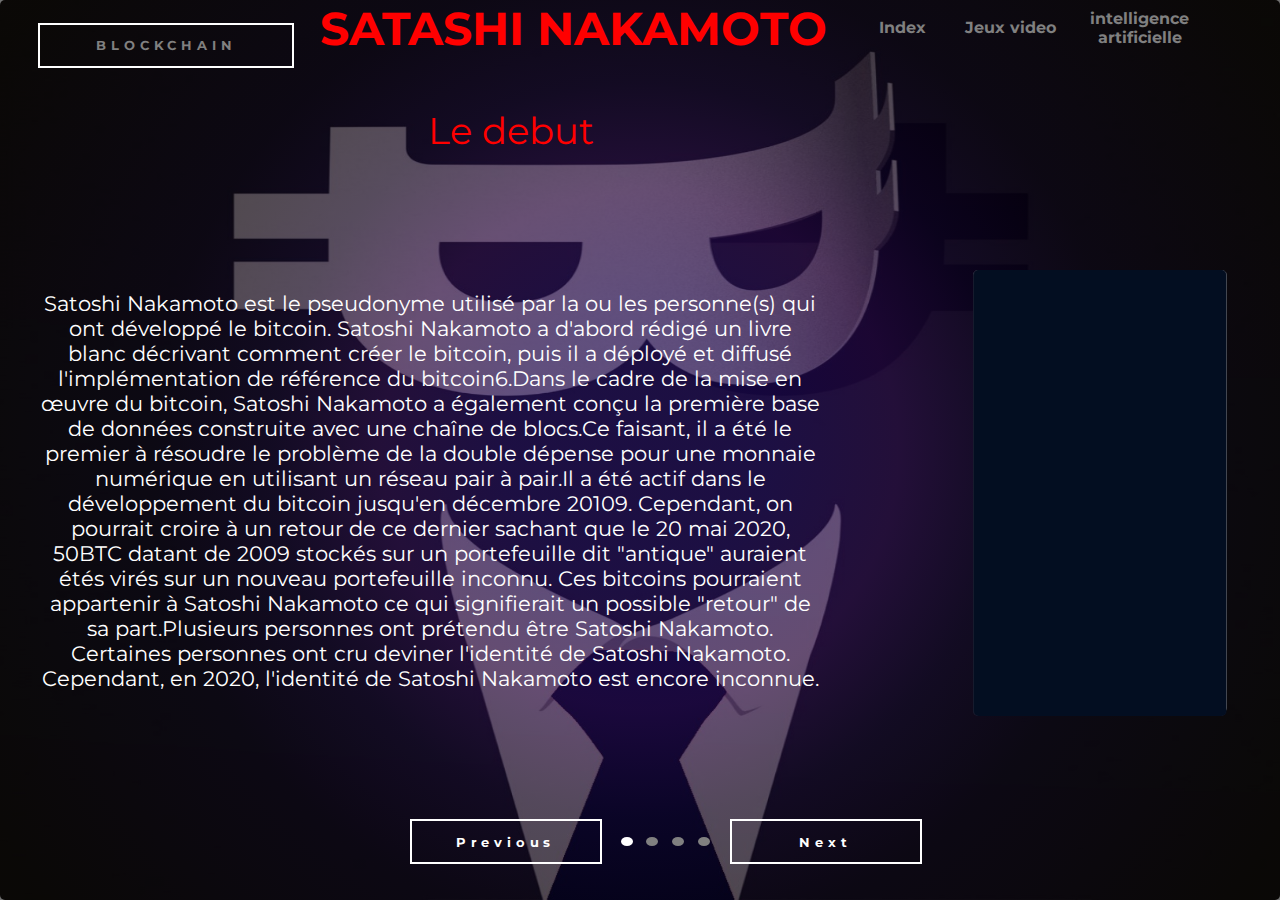
==== blockchain.html @ 95258d82 "starting" ====
<!DOCTYPE html>
<html>


 <head>

<meta charset="utf-8">
     <link rel="stylesheet" href="blockchain.css">
     <link href="https://fonts.googleapis.com/css2?family=Montserrat:wght@200&display=swap" rel="stylesheet">
    </head>
          
<body>
        
    <div id="container_1_btc">
  
    
    <!-- BUTTON -->
    
      <button id="ramdom">Next</button>
      <button id="ramdom_2">Previous</button>
      <button id="ramdom_3"><a  href="blockchain.html">BLOCKCHAIN</a></button> 
      <button id="point"></button><button id="point2"></button><button id="point3"></button><button id="point4"></button>
        <ul>
            <li id="nav_1">Index</li>
            <li id="nav_2">Jeux video</li>
             <li id="nav_3">intelligence artificielle</li>
       </ul>
    
     <!-- BUTTON -->
    
    
    
     <!-- PARTIE 1 -->
    
    
              <figure id="scroll_btc">
       
    
                  <div id='content_1_btc'>               
                      <div id="tittle_blockchain"><h5>SATASHI NAKAMOTO</h5><br><p>Le debut </p></div><div id="content_lecture"><p>Satoshi Nakamoto est le pseudonyme utilisé par la ou les personne(s) qui ont développé le bitcoin. Satoshi Nakamoto a d'abord rédigé un livre blanc décrivant comment créer le bitcoin, puis il a déployé et diffusé l'implémentation de référence du bitcoin6.Dans le cadre de la mise en œuvre du bitcoin, Satoshi Nakamoto a également conçu la première base de données construite avec une chaîne de blocs.Ce faisant, il a été le premier à résoudre le problème de la double dépense pour une monnaie numérique en utilisant un réseau pair à pair.Il a été actif dans le développement du bitcoin jusqu'en décembre 20109. Cependant, on pourrait croire à un retour de ce dernier sachant que le 20 mai 2020, 50BTC datant de 2009 stockés sur un portefeuille dit "antique" auraient étés virés sur un nouveau portefeuille inconnu. Ces bitcoins pourraient appartenir à Satoshi Nakamoto ce qui signifierait un possible "retour" de sa part.Plusieurs personnes ont prétendu être Satoshi Nakamoto. Certaines personnes ont cru deviner l'identité de Satoshi Nakamoto. Cependant, en 2020, l'identité de Satoshi Nakamoto est encore inconnue.</p></div></p>
                  
              <div id="master_1"><div id="master_content"><img src="image/satoshi.png"><div id="master_back"><h3>Voici la personne qui pourrait etre satoshi les seul doute qui pesent sur lui est son prenom et nom de famille très simillaire</h3><p>Satochi Nakamoto, roi de la monnaie virtuelle ? Cet ex-physicien américain d'origine japonaise, âgé de 64 ans et vivant reclus en Californie où il cultive sa passion pour les trains miniatures.</p></div></div></div>
            <div id="background_color_btc">  </div> <img id="one" src="image/satoo.jpg"></div>
    
    
    <!-- PARTIE 2 -->
    
    
    
                 <div id='content_2_btc'><div id="tittle_blockchain"><h5>BITCOIN</h5><br><p>La Creation </p></div> <div id="content_lecture_2"><p>Le Bitcoin (₿, BTC) (de l'anglais bit : unité d'information binaire et coin pièce de monnaie) est une cryptomonnaie autrement appelée monnaie cryptographique. Dans le cas de la dénomination unitaire, on l'écrit bitcoin et, dans le cas du système de paiement pair-à-pair on l'écrit Bitcoin. L'idée fut présentée pour la première fois en novembre 2008 par une personne, ou un groupe de personnes, sous le pseudonyme de Satoshi Nakamoto1,2. Le code source de l'implémentation de référence fut quant à lui publié en 2009.Le G20 considère que le Bitcoin est un crypto-actif. Ce terme crypto-actif fait alors référence à des actifs virtuels stockés sur un support électronique permettant à une communauté d'utilisateurs les acceptant en paiement de réaliser des transactions sans avoir à recourir à la monnaie légale.</p></div></p>
                 <div id="master_2"><div id="master_content_2"><img src="image/close-up-of-coins-315788.jpg"><div id="master_back_2"><h3>Pour créer et gérer les bitcoins, Bitcoin s'appuie sur un logiciel. Dans ce logiciel, les bitcoins sont créés conformément à un protocole qui rétribue les agents (appelés « mineurs ») qui ont traité des transactionsnote 1. Ces agents mettent à contribution leur puissance de calcul informatique afin de vérifier, de sécuriser et d'inscrire les transactions dans un registre virtuelnote 2, appelé la blockchain, en français chaîne de blocs, nom qui vient du fait que l'entité de base de Bitcoin s'appelle un bloc, et que les blocs sont ensuite reliés en une chaîne, la chaine de blocs.</h3></div></div></div>
                 <div id="background_color_btc_2"></div>  <img id="two"src="image/bitcoin-3396302.jpg"> </div>
        
        
        
    <!-- PARTIE 3 -->
        
        
                  <div id='content_3_btc'><div id="tittle_blockchain"><h5>BLOCKCHAIN</h5><br><p>Une technologie unique </p></div> <div id="content_lecture_3"><p>Une (ou un) blockchain, ou chaîne de blocs, est une technologie de stockage et de transmission d'informations sans organe de contrôle. Techniquement, il s'agit d'une base de données distribuée dont les informations envoyées par les utilisateurs et les liens internes à la base sont vérifiés et groupés à intervalles de temps réguliers en blocs, formant ainsi une chaîne3. L'ensemble est sécurisé par cryptographie. Par extension, une chaîne de blocs est une base de données distribuée qui gère une liste d'enregistrements protégés contre la falsification ou la modification par les nœuds de stockage ; c'est donc un registre distribué et sécurisé de toutes les transactions effectuées depuis le démarrage du système réparti.</p></div></p>
                  <div id="background_color_btc_3"></div><img id="three"src="image/software-3682509.jpg">
        
        
   <!-- PARTIE 4 -->
        
        
                   <div id='content_4_btc'> <div id="tittle_blockchain"><h5>POUR FINIR</h5></div></div>
        
                     <div id="hello"><p>"Sed ut perspiciatis unde omnis iste natus error sit voluptatem accusantium doloremque laudantium, totam rem aperiam, eaque ipsa quae ab illo inventore veritatis et quasi architecto beatae vitae dicta sunt explicabo. Nemo enim ipsam voluptatem quia voluptas sit auternatug aut odern conséquuntur magni dolores eos qui ratione voluptatem sequi nesciunt. Neque porro quisquam est, qui dolorem ipsum quia dolor sit amet, consectetur, adipisci velit, sed quia non numquam eius modi tempora incidunt ut labore et dolore magnam aliquam quaerat volupta minimu , quis nostrum exercitationem ullam corporis suscipit laboriosam, nisi ut aliquid ex ea commodi conséquatur? Quis autem vel eum iure reprehenderit qui in ea voluptate velit esse quam nihil molestiae conséquatur,vel illum qui dolorem eum fugiat quo voluptas nulla pariatur? "</p></div>
        
              <div id="background_color_btc_4"></div>  <img id="four"src="image/all_crypto.png">
                 
     
              </figure>
    
    <div id="transition"></div>
 
    
  
       <!--                  SCRIPT PAGE_BLOCKCHAIN          --> 
    
        <script>
            
            var a = 0;
            var transition_1 = document.getElementById('transition');
            var bouton = document.getElementById("ramdom");
            var bouton_2 = document.getElementById("ramdom_2");
            var bouton_3 = document.getElementById('ramdom_3')
            var scrolling_2 = document.getElementById('scroll_btc');
            var translate=["translateY(0%)","translateY(-100%)","translateY(-200%)", "translateY(-300%)"];
            var point_one = document.getElementById("point" );
            var point_two = document.getElementById("point2" );
            var point_three = document.getElementById("point3" );
            var point_four = document.getElementById("point4" );
            var point_jor=[point_one , point_two , point_three , point_four ];
            var button_nav_1 = document.getElementById('nav_1');
            var button_nav_2 = document.getElementById('nav_2');
            var button_nav_3 = document.getElementById('nav_3');
            var background_color = [background_color_btc, background_color_btc_2 , background_color_btc_3, background_color_btc_4];
            
            
           
            
             button_nav_1.addEventListener('click', function (){
                 
                          button_nav_1.style.transform = "translateY(-120%)"; 
                          button_nav_2.style.transform = "translateY(-120%)"; 
                          button_nav_3.style.transform = "translateY(-120%)"; 
                          bouton_3.style.transform = "translateY(-150%)";
                          point_one.style.transform = "translatey(1000%)";
                          point_two.style.transform = "translatey(1000%)";
                          point_three.style.transform = "translatey(1000%)";
                          point_four.style.transform = "translatey(1000%)";
                          bouton.style.transform = "translatey(200%)";
                          bouton_2.style.transform = "translatey(200%)";
                          transition_1.style.zIndex="1000";
                          
                     
                          
                 
                           setTimeout(function(){
                           
                            transition_1.style.opacity="1";
                               
                           },550);
                         
                               
                        setTimeout(function(){
                                     
                                     window.location= "index.html";                                     
                                         
                                        },1000);
                
             
             });
            
             button_nav_2.addEventListener('click', function (){
                 
                           button_nav_1.style.transform = "translateY(-120%)"; 
                          button_nav_2.style.transform = "translateY(-120%)"; 
                          button_nav_3.style.transform = "translateY(-120%)"; 
                          bouton_3.style.transform = "translateY(-150%)";
                          point_one.style.transform = "translatey(1000%)";
                          point_two.style.transform = "translatey(1000%)";
                          point_three.style.transform = "translatey(1000%)";
                          point_four.style.transform = "translatey(1000%)";
                          bouton.style.transform = "translatey(200%)";
                          bouton_2.style.transform = "translatey(200%)";
                          transition_1.style.zIndex="1000";
                          
                     
                          
                 
                           setTimeout(function(){
                           
                            transition_1.style.opacity="1";
                               
                           },550);
                         
                 
                   setTimeout(function(){
                       
                                     
                                     window.location= "jeux_video.html";                                     
                                         
                                        },1000);
             
             });
            
            
             button_nav_3.addEventListener('click', function (){
                 
                         button_nav_1.style.transform = "translateY(-120%)"; 
                          button_nav_2.style.transform = "translateY(-120%)"; 
                          button_nav_3.style.transform = "translateY(-120%)"; 
                          bouton_3.style.transform = "translateY(-150%)";
                          point_one.style.transform = "translatey(1000%)";
                          point_two.style.transform = "translatey(1000%)";
                          point_three.style.transform = "translatey(1000%)";
                          point_four.style.transform = "translatey(1000%)";
                          bouton.style.transform = "translatey(200%)";
                          bouton_2.style.transform = "translatey(200%)";
                       transition_1.style.zIndex="1000";
                          
                     
                          
                 
                           setTimeout(function(){
                           
                            transition_1.style.opacity="1";
                               
                           },550);
                         
                 
                   setTimeout(function(){
                                     
                                     window.location= "ia.html";                                     
                                         
                                        },1000);
             
             });
                           
            
            
                 bouton.addEventListener('click', function(){
                
                   
                
                a++;
                                      console.log(a);
                scrolling_2.style.transform=translate[a];
                    
                    
             
                if (a<0){
                    a=0;
                    
                    }
                else if (a>3){
                    a=0;
                     scrolling_2.style.transform=translate[a];
                }
                     
                      if(a==0){
                         point_jor[3].style.background="grey";
                         
                     }
                         
                     point_jor[a].style.background="white";                  
                     point_jor[a-1].style.background="grey";
                                      
                     
                     
                     });
            
            
             
                 
                 bouton_2.addEventListener('click', function(){
               
                   
                a = a <translate.length ? --a : 0;
               
                    if (a<0) {
                    a=3;             
                    console.log(a)
                }
                     
                     if(a==3) {
                            point_jor[0].style.background="grey";
                     }
                     
                     
                scrolling_2.style.transform = translate[a];    
                   
                point_jor[a].style.background="white";
                point_jor[a+1].style.background="grey";
                  
                });        
            
             point_one.addEventListener('click', function(){                               
                
                if(a!=0){
                    point_two.style.background="grey";
                     point_three.style.background="grey";
                     point_four.style.background="grey";
                     a=0;
                     }
                 
                 scrolling_2.style.transform = translate[0];
                 point_one.style.background="white";
              
                 
                 
             });
             point_two.addEventListener('click', function(){
                 
                                 if(a!=1){
                    point_one.style.background="grey";
                     point_three.style.background="grey";
                     point_four.style.background="grey";
                     a=1;
                     }
                 
                  
                 scrolling_2.style.transform = translate[1];
                   point_two.style.background="white";
                
                 
                 
             });
             point_three.addEventListener('click', function(){
                 
                                  if(a!=2){
                    point_two.style.background="grey";
                     point_one.style.background="grey";
                     point_four.style.background="grey";
                     a=2;
                     }
                 
                 scrolling_2.style.transform = translate[2];
                   point_three.style.background="white";
              
                 
             });
             point_four.addEventListener('click', function(){
                                 if(a!=3){
                    point_two.style.background="grey";
                     point_three.style.background="grey";
                     point_one.style.background="grey";
                     a=3;
                     }
                 
                  
                 scrolling_2.style.transform = translate[3];
                   point_four.style.background="white";
                
                 
                 
             });
            
             window.onload = function(){
            
             button_nav_1.style.transform = "translateY(-120%)"; 
            button_nav_2.style.transform = "translateY(-120%)"; 
            button_nav_3.style.transform = "translateY(-120%)"; 
            bouton_3.style.transform = "translateY(-150%)";
             button_nav_1.style.transition = "none"; 
            button_nav_2.style.transition = "none"; 
            button_nav_3.style.transition = "none"; 
            bouton_3.style.transition = "none";
            point_one.style.transform = "translateY(1000%)"; 
            point_two.style.transform = "translateY(1000%)"; 
            point_three.style.transform = "translateY(1000%)"; 
            point_four.style.transform = "translateY(1000%)"; 
            bouton.style.transform = "translateY(200%)"; 
            bouton_2.style.transform = "translateY(200%)";
            point_one.style.transition = "none"; 
            point_two.style.transition = "none"; 
            point_three.style.transition = "none"; 
            point_four.style.transition = "none"; 
            bouton.style.transition = "none"; 
            bouton_2.style.transition = "none"; 
              transition_1.style.transition="0.3s";
            
             setTimeout(function(){ 
             transition_1.style.opacity="0";
             transition_1.style.zIndex="0";
            
                         },150);
            
            
            
                     setTimeout(function(){
                         button_nav_1.style.transform = "translateY(0%)"; 
            button_nav_2.style.transform = "translateY(0%)"; 
            button_nav_3.style.transform = "translateY(0%)"; 
            bouton_3.style.transform = "translateY(0%)";
            button_nav_1.style.transition = "0.8s"; 
            button_nav_2.style.transition = "0.8s"; 
            button_nav_3.style.transition = "0.8s"; 
            bouton_3.style.transition = "0.8s"; 
            point_one.style.transform = "translateY(1000%)";
             point_one.style.transform = "translateY(0%)";              
            point_two.style.transform = "translateY(0%)"; 
            point_three.style.transform = "translateY(0%)"; 
            point_four.style.transform = "translateY(0%)"; 
            bouton.style.transform = "translateY(0%)"; 
            bouton_2.style.transform = "translateY(0%)";
            point_one.style.transition = "0.8s"; 
            point_two.style.transition = "0.8s"; 
            point_three.style.transition = "0.8s"; 
            point_four.style.transition = "0.8s"; 
            bouton.style.transition = "0.8s"; 
            bouton_2.style.transition = "0.8s"; 
                         
                      
                          },500);
              
             
            
            
        };
    
               
                                               
        </script> 
  
        <!--                  SCRIPT PAGE_BLOCKCHAIN          --> 
        
        
        
        </div>

    
    </body>

</html>
---- blockchain.css ----
body{
   
  font-family: 'Montserrat', sans-serif;
   
}


:root {
  --level-one: translateZ(3rem);
  --level-two: translateZ(6rem);
  --level-three: translateZ(10rem);
}

figure {
    
    position: absolute;
    width: 200%;
    height: 100%;
    display: inline-flex;
    transition: .2s;
    margin: -0% -0%;
     z-index: 11;
   
}


h4{
   position: relative;
    text-align: center;
    font-weight: lighter;
    font-size: 25px;
 font-family: 'Montserrat', sans-serif;
   z-index: 10;
    height: 95%;
    
   
   
   
  }
img{
    
    width:100%;
    height: 100%;
    opacity: 100%;
    border-radius: 5px;
    z-index: 10;
    
}




/* ***************************   BLOCKCHAIN  **************************** */

/* ***************************   PART 1  **************************** */
#container_1_btc{
    right: 0;
    top: 0;
    position: absolute; 
    width: 100%;
    height: 100%;
    z-index: -2;
    overflow: hidden;
    
 
}

#container_1_btc ul{
    position: absolute;
    z-index: 600;
    width: 30%;
    display: inline-flex;
    height: 1%;
     right: 3%;
    margin: 0;
    padding-top: 10px;
   
    
    
}


#transition{
    position: absolute;
    width: 100%;
    height: 100%;
    background: black;
    top: 0;
    z-index: 1000;
   
    
    
        
    
}


ul li{
   position: absolute;
    float: left;
    width:30%;
    height: 35px;
     display: table-cell;
    align-content:center;
    text-align: center;
    list-style: none;
    text-decoration: none;
    margin-right: -2em;
    font-weight: bold;
     transition: .8s;
      transition: .8s;
    text-decoration: none;
    color: grey
    
}

#nav_1{
    padding-left: 5%;
   left: 0;  
     display: grid;
     cursor: pointer;

   
    
  
}

#nav_2{
    left: 30.5%;
    cursor: pointer;
      display: grid;
   
}


#nav_3{
   left: 61%;
         display: grid;
     cursor: pointer;

   
}

ul li:hover{
    color: white;
    
    
}

a{
    transition: .8s;
    text-decoration: none;
    color: grey
}


#tittle_blockchain{
    z-index: 15;
    position: absolute;
    color: red;
    z-index: 350;
    left: 25%;
    width: 42%;
    height: 20%;
    margin-top: 0;
    padding: 0;
    
   
    
    
    
}

#tittle_blockchain p{
    position: absolute;
       font-size: 2.3em;
    top: 30%;
    left: 20%;
    margin: 0;
    
    
    
}

#content_2_btc #tittle_blockchain p{
    position: absolute;
       font-size: 2.3em;
    top: 540%;
    left: 20%;
    margin: 0;
    
    
    
}

#content_3_btc #tittle_blockchain p{
    position: absolute;
       font-size: 2.3em;
    font-weight: bold;
    top: 1040%;
    left: 20%;
    margin: 0;
    
    
    
}

#tittle_blockchain h5{
   
    font-size: 2.9em;
    margin: 0;
    
}




#background_color_btc{
    position: absolute;
    top: 0%;
    width: 100%;
    height: 100%;
    background: rgb(34,12,110);
    background: radial-gradient(circle, rgba(34,12,110,1) 17%, rgba(46,12,92,1) 33%, rgba(16,5,52,1) 47%, rgba(4,0,24,1) 62%, rgba(0,0,0,1) 96%, rgba(0,0,0,1) 100%);
    z-index: 14;
    opacity: 0.55;
    
    
}





#ramdom{
    position: absolute;
    z-index: 90;
    left: 57%;
    bottom: 4%;
    width: 8%;
    height: 5%;
    background: none;
    border: 2px solid white;
    color: white;
    font-family: 'Montserrat', sans-serif;
    font-weight: bold;
    display: table-cell;
    justify-content: center;
    letter-spacing: .3rem;
    transition: .5s;
    outline: none;
     cursor: pointer;
    transform: rotateY(200%);
    
}

#ramdom:hover{
    background-color: white;
    color: #150840;
    
}


#ramdom_2{
    position: absolute;
    z-index: 90;
    left: 38%;
    bottom: 4%;
    width: 8%;
    height: 5%;
    background: none;
    border: 2px solid white;
    color: white;
    font-family: 'Montserrat', sans-serif;
    font-weight: bold;
    display: table-cell;
    justify-content: center;
    letter-spacing: .3rem;
    transition: .5s;
    outline: none;
     cursor: pointer;
      transform: rotateY(200%);
    
}

#ramdom_2:hover{
    background-color: white;
    color: #150840;
    
}

#ramdom_3{
    position: absolute;
    z-index: 90;
    z-index: 90;
     display: block;
    left: 3%;
    top: 2.5%;
    width: 12%;
    height: 5%;
    background: none;
    border: 2px solid white;
    color: white; 
    font-family: 'Montserrat', sans-serif;
    font-weight: bold;
    display: table-cell;
    justify-content: center;
    letter-spacing: .3rem;
    transition: .5s;
    outline: none;
    transform: translateY(-150%);
    
}

#scroll_btc{
    position: relative;
     height: 100%;
    width: 100%;
    transition: .5s;
   
   
}
   
#point{
   position: absolute;
     width: 1px;
    height: 1%;
    bottom: 6%;
    left: 48.5%;
    z-index: 500;
    right: 2%;
    border-radius: 100%;
        border:none;
     background: white;
    outline: none;
     cursor: pointer;
    
}
#point2{
   position: absolute;
     width: 1px;
    height: 1%;
   bottom: 6%;
    left: 50.5%;
    z-index: 500;
    right: 2%;
    border-radius: 100%;
     border:none;
     background: grey;
   outline: none;
     cursor: pointer;
}
   
#point3{
     position: absolute;
     width: 1px;
    height: 1%;
   bottom: 6%;
    left: 52.5%;
    z-index: 500;
    right: 2%;
    border-radius: 100%;
        border:none;
     background: grey;
     outline: none;
     cursor: pointer;
}
   
#point4{
     position: absolute;
     width: 1px;
    height: 1%;
    bottom: 6%;
    left: 54.5%;
    z-index: 500;
    right: 2%;
    border-radius: 100%;
     border:none;
    background: grey;
     outline: none;
     cursor: pointer;
}
   


#content_1_btc{
    
    position: absolute;
    width: 100%;
        height :100%;
    color: #b72714;
    opacity:none;
    z-index: 150; 
  
    
}


#content_lecture{
    z-index: 15;
    width: 35%;
    height: 70%;
    position: absolute;
     z-index: 150;
    top:20%;
    left: 3%;
    color: white;
    text-align: center;
    
}

#content_lecture p{
    font-size: 1.5em;
}

#one{
  position: absolute;
    top: 0;
    z-index: 1;
       transition: 1s;
    
    
   

}

#two{
    position: absolute;
    z-index: -1;
    top: 100%;
       transition: 1s;
    
   
}

#three{
    position: absolute;
    z-index: -1;
      top: 200%;
       transition: 1s;
    
  
}

#four{
    position: absolute;
    z-index: -1;
      top: 300%;
       transition: 1s;
     
    
}

#master_1{
    position: absolute;
    z-index: 200;
    width: 20%;
    height: 50%;
    right: 4%;
    top: 30%;
    
    
        
}


#master_content{
       position: absolute;
    z-index: 220;
    width: 99%;
    height: 99%;
       background-size: cover;
  background-blend-mode: overlay;
       transform-style: preserve-3d;
      transition: transform 1s;
 
    

   
        
    
}

#master_1:hover #master_content{
   transform: rotateY(0.5turn);
    transition: 1s;
}

#master_back{
     position: absolute;
    z-index: 200;
    top: 0%;
    width: 100%;
    height: 100%;
     transform-style: preserve-3d;
      transition: transform 1s;
    transform: rotateY(0.5turn);
    background: #030e21;
    border-radius: 5px;  
    text-align: center;
    color: white;
  
}

#master_content:before{
    content: '';
    position: absolute;
       width: 99%;
    height: 99%;
   
     transform: var(--level-two);
     transform-style: preserve-3d;
    border-radius: 5px;         
    
}

#master_content:hover:before{
    transform: rotateY(1turn);
    transition: 1s;
     transform-style: preserve-3d;
}



#master_back:before{
    content: '';
    position: absolute;
    left: 0%;
       width: 99%;
    height: 99%;
    border: 1px solid white;
     transform: var(--level-two);
     transform-style: preserve-3d;
    border-radius: 5px;         
    
}
#master_back h3{
    padding: 5% 5%;
     transform: var(--level-two);
       
}

#master_back p{
    padding: 5% 5%;
       transform: var(--level-two); 
}

/* **************** PARTIE 2 **************** */




#background_color_btc_2{
    position: absolute;
    width: 100%;
    height: 100%;
background: rgb(34,12,110);
background: radial-gradient(circle, rgba(34,12,110,1) 17%, rgba(46,12,92,1) 33%, rgba(16,5,52,1) 47%, rgba(4,0,24,1) 62%, rgba(0,0,0,1) 96%, rgba(0,0,0,1) 100%);
    z-index: 14;
    opacity: 0.55;
    top: 100%;
    
    
}



#content_2_btc h5{
    position: absolute;
    top: 510%;
}
#content_2_btc p{
      position: absolute;
    top: 519%;
    
}


#master_content_2{
       position: absolute;
    z-index: 600;
    width: 100%;
    height: 100%;
       background-size: cover;
  background-blend-mode: overlay;
       transform-style: preserve-3d;
      transition: .8s;
    

   
        
    
}


#master_2{
    position: absolute;
    width: 25%;
    height: 50%;
    right: 2%;
    top: 130%;
    
}


#master_2:hover #master_content_2{
     z-index:600;
   transform: rotateY(0.5turn);
    transition: .8s;
}

#master_back_2{
     position: absolute;
    z-index: 600;
    top: 0%;
    width: 100%;
    height: 100%;
     transform-style: preserve-3d;
      transition:  .8s;
    transform: rotateY(0.5turn);
    background: #030e21;
    border-radius: 5px;  
    text-align: center;
    color: white;
  
}

#master_content_2:before{
    content: '';
    position: absolute;
       width: 99%;
    height: 99%;
    border: 1px solid white;
     transform: var(--level-two);
     transform-style: preserve-3d;
    border-radius: 5px;         
    
}

#master_back_2 h3{
    padding: 5% 5%;
     transform: var(--level-two);
       
}

#master_back_2 p{
    padding: 5% 5%;
       transform: var(--level-two); 
}


#content_lecture_2 p{
    width: 25%;
    height: 70%;
    position: absolute;
     z-index: 150;
    top:125%;
    left: 5%;
    color: white;
    font-size: 1.45em;
    text-align: center;
}



#background_color_btc_2{
    position: absolute;
    width: 100%;
    height: 100%;
background: rgb(34,12,110);
background: radial-gradient(circle, rgba(34,12,110,1) 17%, rgba(46,12,92,1) 33%, rgba(16,5,52,1) 47%, rgba(4,0,24,1) 62%, rgba(0,0,0,1) 96%, rgba(0,0,0,1) 100%);
    opacity: 0.55;
    top: 100%;
    
    
}

/* ********************************* PART 3 ********************************/

#content_3_btc h5{
    position: absolute;
    top: 1010%;
}
#content_3_btc p{
      position: absolute;
    top: 1019%;
    
}


#master_content_3{
       position: absolute;
    z-index: 600;
    width: 100%;
    height: 100%;
       background-size: cover;
  background-blend-mode: overlay;
       transform-style: preserve-3d;
      transition: .8s;
    

   
        
    
}


#master_3{
    position: absolute;
    width: 25%;
    height: 50%;
    right: 2%;
    top: 230%;
    
}


#master_3:hover #master_content_2{
     z-index:600;
   transform: rotateY(0.5turn);
    transition: .8s;
}

#master_back_3{
     position: absolute;
    z-index: 600;
    top: 0%;
    width: 100%;
    height: 100%;
     transform-style: preserve-3d;
      transition:  .8s;
    transform: rotateY(0.5turn);
    background: #030e21;
    border-radius: 5px;  
    text-align: center;
    color: white;
  
}

#master_content_3:before{
    content: '';
    position: absolute;
       width: 99%;
    height: 99%;
    border: 1px solid white;
     transform: var(--level-two);
     transform-style: preserve-3d;
    border-radius: 5px;         
    
}

#master_back_3 h3{
    padding: 5% 5%;
     transform: var(--level-two);
       
}

#master_back_3 p{
    padding: 5% 5%;
       transform: var(--level-two); 
}


#content_lecture_3 p{
    width: 25%;
    height: 70%;
    position: absolute;
     z-index: 150;
    top:225%;
    left: 5%;
    color: white;
    font-size: 1.45em;
    text-align: center;
}

#background_color_btc_3{
    position: absolute;
    width: 100%;
    height: 100%;
background: rgb(34,12,110);
background: radial-gradient(circle, rgba(34,12,110,1) 17%, rgba(46,12,92,1) 33%, rgba(16,5,52,1) 47%, rgba(4,0,24,1) 62%, rgba(0,0,0,1) 96%, rgba(0,0,0,1) 100%);
    z-index: 14;
    opacity: 0.55;
    top: 200%;
    
    
}


/**************************** PART 4 **********************/

#content_4_btc h5{
    position: absolute;
    top: 1510%;
    color: black;
    font-size: 3.5em;
    border: 1px solid white;
    background: white;
    border-radius: 5px;
}




#hello{
    position: absolute;
    width: 80%;
   height: 70%;
    background: black;
    z-index: 5000;
    left: 10%;
    opacity: 0.90;
    color: white;
     z-index: 150;
    top:315%;
    color: white;
  
    
}

#hello p{
    top:2%;
    left: 5%;
    color: white;
    font-size: 1.45em;
    text-align: center;
    
}

#background_color_btc_4{
    position: absolute;
    width: 100%;
    height: 100%;
    background: rgb(255,0,78);
background: radial-gradient(circle, rgba(255,0,78,1) 0%, rgba(111,36,129,1) 27%, rgba(57,22,126,1) 52%, rgba(49,15,103,1) 65%, rgba(36,9,71,1) 76%, rgba(37,7,70,1) 80%, rgba(30,4,47,1) 88%, rgba(0,0,0,1) 96%, rgba(0,0,0,1) 100%);
    z-index: 14;
    opacity: 0.55;
    top: 300%;
    
    
}


/***************** MEDIA QUERIES ***********************/

@media  all and (max-width:720px) and (min-width:200px) {

    #master_1{
        visibility: hidden;
    }
    
    
#tittle_blockchain{
    top: 7%;
    left: 5%;
    width: 90%;
    font-size: 0.6em;
    
    }
    #tittle_blockchain p{
        top: 20%;
    } 
    
    #content_2_btc #tittle_blockchain p{
        position: absolute;
        top: 530%;
        font-size: 1.6em;
       
    }
    
    #content_2_btc #tittle_blockchain h5{
      font-size: 2.5em;
        width: 80%;
    }
    
      #content_3_btc #tittle_blockchain p{
        position: absolute;
        top: 1030%;
        font-size: 1.6em;
       
    }
    
    #content_3_btc #tittle_blockchain h5{
      font-size: 2.5em;
        width: 80%;
    }
    
    
      #content_lecture {
        font-size:0.78em;
          width: 90%;
          height: 70%;
          opacity: 0.80;
          top: 16%;
           left: 5%;
              background: black;
          border-radius: 15px;
                 
    }
    
        #content_lecture_2 {
          width: 90%;
          height: 70%;
           left: 5%;
              background: black;
          border-radius: 15px;
    }
    
   
       
    #content_lecture_2 p{
        font-size: 1.2em;
        width: 90%;
          height: 70%;
        top: 124%;
        
        
    }
    
    #content_lecture_3 {
            font-size: 1em;
          width: 90%;
          height: 70%;
          top: 15%;
           left: 5%;
              background: black;
          border-radius: 15px;
    }
    
   
       
    #content_lecture_3 p{
          font-size: 1.2em;
        width: 90%;
          height: 70%;
        
        
    }
    
    #master_2{
       visibility: hidden; 
    }
    
 
     #ramdom {
     width: 35%;
         left:60%;
        
    }
    
     #ramdom_2 {
          width: 35%;
         left: 6%;
    }
    
     #ramdom_3 {
     height: 5%;
         width: 35%;
         top: 0.5%; 
         left: 10%;
    }
    
        
       #nav_1{
           top: 50%;
           left:-35%;
           
   
         }

         #nav_2{
             
             top: 50%;
           left:2%;
    
             }


          #nav_3{
              top: 50%;
           left:50%;
       
            }
    
       
#point{
left: 43%;
    
}
#point2{
    left: 48%;
  
}
   
#point3{
    left: 53%;
    
}
   
#point4{
    left: 57%;
   
}
   
    #hello p{
        font-size: 1.1em;
    }
    
        
    

      }

@media  all and (max-width:1800px)and (min-width:724px){
    
    #content_2_btc #tittle_blockchain p{
        top:565%;
    }
    
    #content_3_btc #tittle_blockchain p{
        top:1035%;
    }
    
    
    #tittle_blockchain p{
         top:60%;
    }
      
    #content_lecture p{
        font-size:1.3em;
        width: 175%;
        
       
    }
    
    #content_lecture{
        top: 30%;
    }
    
       
    #content_lecture_2 p{
        font-size:1.3em;
        width: 50%;
        
    }
    
       
    #content_lecture_3 p{
        font-size:1.3em;
         width: 50%;
        
    }
    
    #hello{
        font-size: 0.8em;
    }
    
      #ramdom{
        width: 15%;
    }
    
     #ramdom_2{
           width: 15%;
         left: 32%;
        
    }
    
    #ramdom_3{
        width: 20%
    }
    
    
    @media  all and (max-width:1800px)and (min-width:724px) and (max-height:824px){
    
        
        #tittle_blockchain p{
           top: 75%;
        }   
        
        
    #content_2_btc #tittle_blockchain p{
        top:578%;
    }
    
    #content_3_btc #tittle_blockchain p{
        top:1045%;
    }
        #content_lecture{
            
            width: 50%;
            height: 20%;
        }
    #content_lecture p{
        font-size:1.1em;
        width: 50%;
            height: 20%;
       
       
    }
    
       
    #content_lecture_2 p{
        font-size:1.2em;
        width: 50%;
        
    }
    
       
    #content_lecture_3 p{
         font-size:1.2em;
         width: 50%;
        
    }
    
    #hello{
        font-size: 0.8em;
    }
        
    }
   
    @media  all and (max-width:999px) and (min-width:650px){
        #content_2_btc #tittle_blockchain p{
        top:565%;
    }
    
    #content_3_btc #tittle_blockchain p{
        top:1035%;
    }
      
    #content_lecture p{
         width: 180%;
       
    font-size: 1.1em;
       
    }
        
        #content_lecture{
            left: 25%;
        }
    
       
    #content_lecture_2 p{
        font-size:1.2em;
        width: 50%;
        left: 20%;
        
    }
    
       
    #content_lecture_3 p{
        font-size:1.2em;
         width: 50%;
         left: 20%;
        
    }
    
    #hello{
        font-size: 0.8em;
    }
        
        #master_2{
            visibility: hidden;
        }
        
        #master_1{
            visibility: hidden;
        }
        
    }
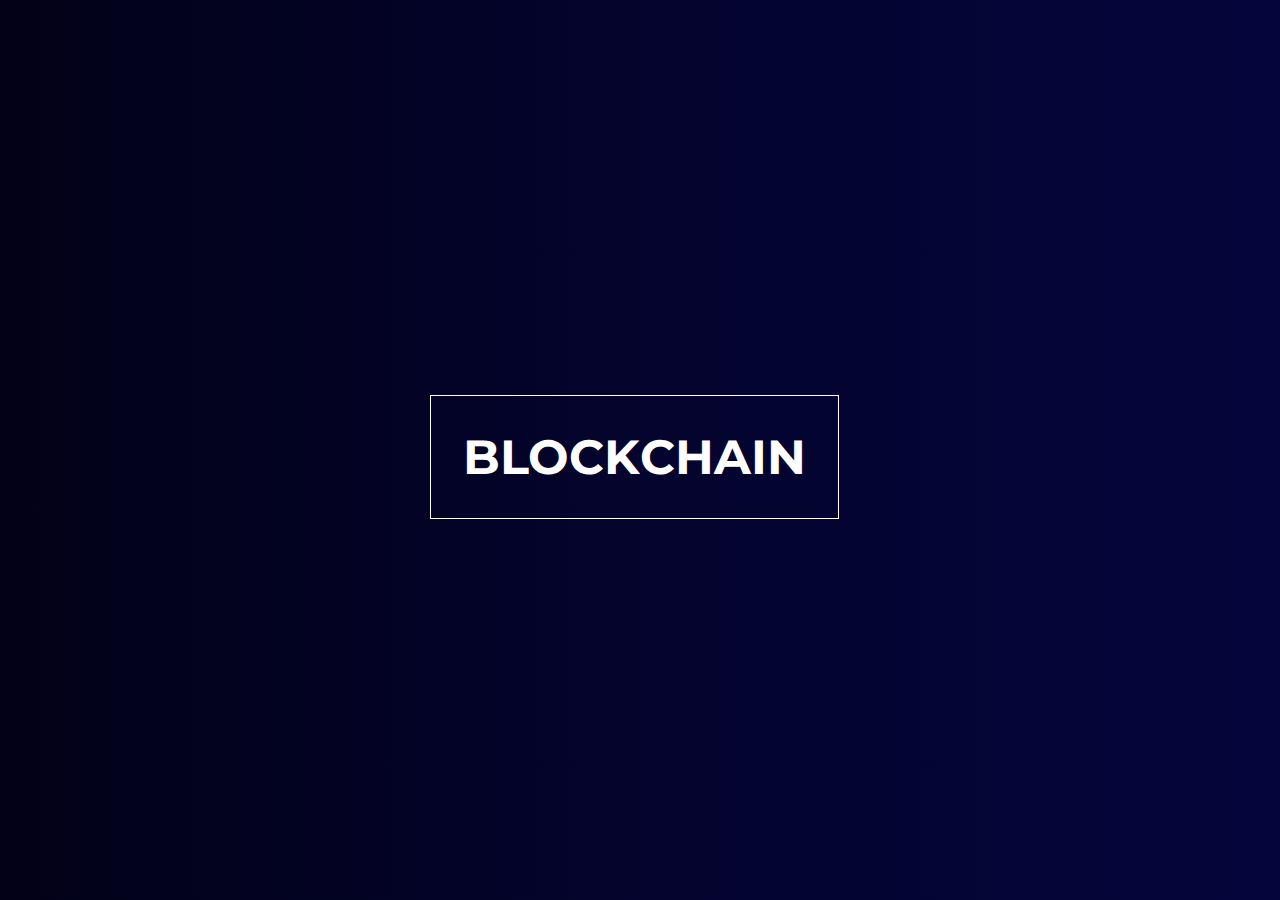
==== commit 2e17a78a: "B_JV_IA_finish" ====
--- a/blockchain.html
+++ b/blockchain.html
@@ -16,9 +16,9 @@
     
     <!-- BUTTON -->
     
-      <button id="ramdom">Next</button>
-      <button id="ramdom_2">Previous</button>
-      <button id="ramdom_3"><a  href="blockchain.html">BLOCKCHAIN</a></button> 
+      <button id="next">Next</button>
+      <button id="previous">Previous</button>
+      <button id="reload_button"><a  href="blockchain.html">BLOCKCHAIN</a></button> 
       <button id="point"></button><button id="point2"></button><button id="point3"></button><button id="point4"></button>
         <ul>
             <li id="nav_1">Index</li>
@@ -33,11 +33,11 @@
      <!-- PARTIE 1 -->
     
     
-              <figure id="scroll_btc">
+              <figure id="scroll">
        
     
-                  <div id='content_1_btc'>               
-                      <div id="tittle_blockchain"><h5>SATASHI NAKAMOTO</h5><br><p>Le debut </p></div><div id="content_lecture"><p>Satoshi Nakamoto est le pseudonyme utilisé par la ou les personne(s) qui ont développé le bitcoin. Satoshi Nakamoto a d'abord rédigé un livre blanc décrivant comment créer le bitcoin, puis il a déployé et diffusé l'implémentation de référence du bitcoin6.Dans le cadre de la mise en œuvre du bitcoin, Satoshi Nakamoto a également conçu la première base de données construite avec une chaîne de blocs.Ce faisant, il a été le premier à résoudre le problème de la double dépense pour une monnaie numérique en utilisant un réseau pair à pair.Il a été actif dans le développement du bitcoin jusqu'en décembre 20109. Cependant, on pourrait croire à un retour de ce dernier sachant que le 20 mai 2020, 50BTC datant de 2009 stockés sur un portefeuille dit "antique" auraient étés virés sur un nouveau portefeuille inconnu. Ces bitcoins pourraient appartenir à Satoshi Nakamoto ce qui signifierait un possible "retour" de sa part.Plusieurs personnes ont prétendu être Satoshi Nakamoto. Certaines personnes ont cru deviner l'identité de Satoshi Nakamoto. Cependant, en 2020, l'identité de Satoshi Nakamoto est encore inconnue.</p></div></p>
+                  <div id='content_1'>               
+                      <div id="tittle_1"><h5>SATASHI NAKAMOTO</h5><br><p>Le debut </p></div><div id="content_lecture"><p>Satoshi Nakamoto est le pseudonyme utilisé par la ou les personne(s) qui ont développé le bitcoin. Satoshi Nakamoto a d'abord rédigé un livre blanc décrivant comment créer le bitcoin, puis il a déployé et diffusé l'implémentation de référence du bitcoin6.Dans le cadre de la mise en œuvre du bitcoin, Satoshi Nakamoto a également conçu la première base de données construite avec une chaîne de blocs.Ce faisant, il a été le premier à résoudre le problème de la double dépense pour une monnaie numérique en utilisant un réseau pair à pair.Il a été actif dans le développement du bitcoin jusqu'en décembre 20109. Cependant, on pourrait croire à un retour de ce dernier sachant que le 20 mai 2020, 50BTC datant de 2009 stockés sur un portefeuille dit "antique" auraient étés virés sur un nouveau portefeuille inconnu. Ces bitcoins pourraient appartenir à Satoshi Nakamoto ce qui signifierait un possible "retour" de sa part.Plusieurs personnes ont prétendu être Satoshi Nakamoto. Certaines personnes ont cru deviner l'identité de Satoshi Nakamoto. Cependant, en 2020, l'identité de Satoshi Nakamoto est encore inconnue.</p></div></p>
                   
               <div id="master_1"><div id="master_content"><img src="image/satoshi.png"><div id="master_back"><h3>Voici la personne qui pourrait etre satoshi les seul doute qui pesent sur lui est son prenom et nom de famille très simillaire</h3><p>Satochi Nakamoto, roi de la monnaie virtuelle ? Cet ex-physicien américain d'origine japonaise, âgé de 64 ans et vivant reclus en Californie où il cultive sa passion pour les trains miniatures.</p></div></div></div>
             <div id="background_color_btc">  </div> <img id="one" src="image/satoo.jpg"></div>
@@ -47,7 +47,7 @@
     
     
     
-                 <div id='content_2_btc'><div id="tittle_blockchain"><h5>BITCOIN</h5><br><p>La Creation </p></div> <div id="content_lecture_2"><p>Le Bitcoin (₿, BTC) (de l'anglais bit : unité d'information binaire et coin pièce de monnaie) est une cryptomonnaie autrement appelée monnaie cryptographique. Dans le cas de la dénomination unitaire, on l'écrit bitcoin et, dans le cas du système de paiement pair-à-pair on l'écrit Bitcoin. L'idée fut présentée pour la première fois en novembre 2008 par une personne, ou un groupe de personnes, sous le pseudonyme de Satoshi Nakamoto1,2. Le code source de l'implémentation de référence fut quant à lui publié en 2009.Le G20 considère que le Bitcoin est un crypto-actif. Ce terme crypto-actif fait alors référence à des actifs virtuels stockés sur un support électronique permettant à une communauté d'utilisateurs les acceptant en paiement de réaliser des transactions sans avoir à recourir à la monnaie légale.</p></div></p>
+                 <div id='content_2'><div id="tittle_2"><h5>BITCOIN</h5><br><p>La Creation </p></div> <div id="content_lecture_2"><p>Le Bitcoin (₿, BTC) (de l'anglais bit : unité d'information binaire et coin pièce de monnaie) est une cryptomonnaie autrement appelée monnaie cryptographique. Dans le cas de la dénomination unitaire, on l'écrit bitcoin et, dans le cas du système de paiement pair-à-pair on l'écrit Bitcoin. L'idée fut présentée pour la première fois en novembre 2008 par une personne, ou un groupe de personnes, sous le pseudonyme de Satoshi Nakamoto1,2. Le code source de l'implémentation de référence fut quant à lui publié en 2009.Le G20 considère que le Bitcoin est un crypto-actif. Ce terme crypto-actif fait alors référence à des actifs virtuels stockés sur un support électronique permettant à une communauté d'utilisateurs les acceptant en paiement de réaliser des transactions sans avoir à recourir à la monnaie légale.</p></div></p>
                  <div id="master_2"><div id="master_content_2"><img src="image/close-up-of-coins-315788.jpg"><div id="master_back_2"><h3>Pour créer et gérer les bitcoins, Bitcoin s'appuie sur un logiciel. Dans ce logiciel, les bitcoins sont créés conformément à un protocole qui rétribue les agents (appelés « mineurs ») qui ont traité des transactionsnote 1. Ces agents mettent à contribution leur puissance de calcul informatique afin de vérifier, de sécuriser et d'inscrire les transactions dans un registre virtuelnote 2, appelé la blockchain, en français chaîne de blocs, nom qui vient du fait que l'entité de base de Bitcoin s'appelle un bloc, et que les blocs sont ensuite reliés en une chaîne, la chaine de blocs.</h3></div></div></div>
                  <div id="background_color_btc_2"></div>  <img id="two"src="image/bitcoin-3396302.jpg"> </div>
         
@@ -56,14 +56,14 @@
     <!-- PARTIE 3 -->
         
         
-                  <div id='content_3_btc'><div id="tittle_blockchain"><h5>BLOCKCHAIN</h5><br><p>Une technologie unique </p></div> <div id="content_lecture_3"><p>Une (ou un) blockchain, ou chaîne de blocs, est une technologie de stockage et de transmission d'informations sans organe de contrôle. Techniquement, il s'agit d'une base de données distribuée dont les informations envoyées par les utilisateurs et les liens internes à la base sont vérifiés et groupés à intervalles de temps réguliers en blocs, formant ainsi une chaîne3. L'ensemble est sécurisé par cryptographie. Par extension, une chaîne de blocs est une base de données distribuée qui gère une liste d'enregistrements protégés contre la falsification ou la modification par les nœuds de stockage ; c'est donc un registre distribué et sécurisé de toutes les transactions effectuées depuis le démarrage du système réparti.</p></div></p>
-                  <div id="background_color_btc_3"></div><img id="three"src="image/software-3682509.jpg">
+                  <div id='content_3'><div id="tittle_3"><h5>BLOCKCHAIN</h5><br><p>Une technologie unique </p></div> <div id="content_lecture_3"><p>Une (ou un) blockchain, ou chaîne de blocs, est une technologie de stockage et de transmission d'informations sans organe de contrôle. Techniquement, il s'agit d'une base de données distribuée dont les informations envoyées par les utilisateurs et les liens internes à la base sont vérifiés et groupés à intervalles de temps réguliers en blocs, formant ainsi une chaîne3. L'ensemble est sécurisé par cryptographie. Par extension, une chaîne de blocs est une base de données distribuée qui gère une liste d'enregistrements protégés contre la falsification ou la modification par les nœuds de stockage ; c'est donc un registre distribué et sécurisé de toutes les transactions effectuées depuis le démarrage du système réparti.</p></div></p>
+                  <div id="background_color_btc_3"></div><img id="three"src="image/software-3682509.jpg">  </div>
         
         
    <!-- PARTIE 4 -->
         
         
-                   <div id='content_4_btc'> <div id="tittle_blockchain"><h5>POUR FINIR</h5></div></div>
+                   <div id='content_4'> <div id="tittle_4"><h5>POUR FINIR</h5></div></div>
         
                      <div id="hello"><p>"Sed ut perspiciatis unde omnis iste natus error sit voluptatem accusantium doloremque laudantium, totam rem aperiam, eaque ipsa quae ab illo inventore veritatis et quasi architecto beatae vitae dicta sunt explicabo. Nemo enim ipsam voluptatem quia voluptas sit auternatug aut odern conséquuntur magni dolores eos qui ratione voluptatem sequi nesciunt. Neque porro quisquam est, qui dolorem ipsum quia dolor sit amet, consectetur, adipisci velit, sed quia non numquam eius modi tempora incidunt ut labore et dolore magnam aliquam quaerat volupta minimu , quis nostrum exercitationem ullam corporis suscipit laboriosam, nisi ut aliquid ex ea commodi conséquatur? Quis autem vel eum iure reprehenderit qui in ea voluptate velit esse quam nihil molestiae conséquatur,vel illum qui dolorem eum fugiat quo voluptas nulla pariatur? "</p></div>
         
@@ -73,323 +73,15 @@
               </figure>
     
     <div id="transition"></div>
- 
+        <div id="transition_page_1"><h5>BLOCK</h5></div><div id="transition_page_2"><h5>CHAIN</h5></div>
     
   
        <!--                  SCRIPT PAGE_BLOCKCHAIN          --> 
-    
-        <script>
-            
-            var a = 0;
-            var transition_1 = document.getElementById('transition');
-            var bouton = document.getElementById("ramdom");
-            var bouton_2 = document.getElementById("ramdom_2");
-            var bouton_3 = document.getElementById('ramdom_3')
-            var scrolling_2 = document.getElementById('scroll_btc');
-            var translate=["translateY(0%)","translateY(-100%)","translateY(-200%)", "translateY(-300%)"];
-            var point_one = document.getElementById("point" );
-            var point_two = document.getElementById("point2" );
-            var point_three = document.getElementById("point3" );
-            var point_four = document.getElementById("point4" );
-            var point_jor=[point_one , point_two , point_three , point_four ];
-            var button_nav_1 = document.getElementById('nav_1');
-            var button_nav_2 = document.getElementById('nav_2');
-            var button_nav_3 = document.getElementById('nav_3');
-            var background_color = [background_color_btc, background_color_btc_2 , background_color_btc_3, background_color_btc_4];
-            
-            
-           
-            
-             button_nav_1.addEventListener('click', function (){
-                 
-                          button_nav_1.style.transform = "translateY(-120%)"; 
-                          button_nav_2.style.transform = "translateY(-120%)"; 
-                          button_nav_3.style.transform = "translateY(-120%)"; 
-                          bouton_3.style.transform = "translateY(-150%)";
-                          point_one.style.transform = "translatey(1000%)";
-                          point_two.style.transform = "translatey(1000%)";
-                          point_three.style.transform = "translatey(1000%)";
-                          point_four.style.transform = "translatey(1000%)";
-                          bouton.style.transform = "translatey(200%)";
-                          bouton_2.style.transform = "translatey(200%)";
-                          transition_1.style.zIndex="1000";
-                          
-                     
-                          
-                 
-                           setTimeout(function(){
-                           
-                            transition_1.style.opacity="1";
-                               
-                           },550);
-                         
-                               
-                        setTimeout(function(){
-                                     
-                                     window.location= "index.html";                                     
-                                         
-                                        },1000);
-                
-             
-             });
-            
-             button_nav_2.addEventListener('click', function (){
-                 
-                           button_nav_1.style.transform = "translateY(-120%)"; 
-                          button_nav_2.style.transform = "translateY(-120%)"; 
-                          button_nav_3.style.transform = "translateY(-120%)"; 
-                          bouton_3.style.transform = "translateY(-150%)";
-                          point_one.style.transform = "translatey(1000%)";
-                          point_two.style.transform = "translatey(1000%)";
-                          point_three.style.transform = "translatey(1000%)";
-                          point_four.style.transform = "translatey(1000%)";
-                          bouton.style.transform = "translatey(200%)";
-                          bouton_2.style.transform = "translatey(200%)";
-                          transition_1.style.zIndex="1000";
-                          
-                     
-                          
-                 
-                           setTimeout(function(){
-                           
-                            transition_1.style.opacity="1";
-                               
-                           },550);
-                         
-                 
-                   setTimeout(function(){
-                       
-                                     
-                                     window.location= "jeux_video.html";                                     
-                                         
-                                        },1000);
-             
-             });
-            
-            
-             button_nav_3.addEventListener('click', function (){
-                 
-                         button_nav_1.style.transform = "translateY(-120%)"; 
-                          button_nav_2.style.transform = "translateY(-120%)"; 
-                          button_nav_3.style.transform = "translateY(-120%)"; 
-                          bouton_3.style.transform = "translateY(-150%)";
-                          point_one.style.transform = "translatey(1000%)";
-                          point_two.style.transform = "translatey(1000%)";
-                          point_three.style.transform = "translatey(1000%)";
-                          point_four.style.transform = "translatey(1000%)";
-                          bouton.style.transform = "translatey(200%)";
-                          bouton_2.style.transform = "translatey(200%)";
-                       transition_1.style.zIndex="1000";
-                          
-                     
-                          
-                 
-                           setTimeout(function(){
-                           
-                            transition_1.style.opacity="1";
-                               
-                           },550);
-                         
-                 
-                   setTimeout(function(){
-                                     
-                                     window.location= "ia.html";                                     
-                                         
-                                        },1000);
-             
-             });
-                           
-            
-            
-                 bouton.addEventListener('click', function(){
-                
-                   
-                
-                a++;
-                                      console.log(a);
-                scrolling_2.style.transform=translate[a];
-                    
-                    
-             
-                if (a<0){
-                    a=0;
-                    
-                    }
-                else if (a>3){
-                    a=0;
-                     scrolling_2.style.transform=translate[a];
-                }
-                     
-                      if(a==0){
-                         point_jor[3].style.background="grey";
-                         
-                     }
-                         
-                     point_jor[a].style.background="white";                  
-                     point_jor[a-1].style.background="grey";
-                                      
-                     
-                     
-                     });
-            
-            
-             
-                 
-                 bouton_2.addEventListener('click', function(){
-               
-                   
-                a = a <translate.length ? --a : 0;
-               
-                    if (a<0) {
-                    a=3;             
-                    console.log(a)
-                }
-                     
-                     if(a==3) {
-                            point_jor[0].style.background="grey";
-                     }
-                     
-                     
-                scrolling_2.style.transform = translate[a];    
-                   
-                point_jor[a].style.background="white";
-                point_jor[a+1].style.background="grey";
-                  
-                });        
-            
-             point_one.addEventListener('click', function(){                               
-                
-                if(a!=0){
-                    point_two.style.background="grey";
-                     point_three.style.background="grey";
-                     point_four.style.background="grey";
-                     a=0;
-                     }
-                 
-                 scrolling_2.style.transform = translate[0];
-                 point_one.style.background="white";
-              
-                 
-                 
-             });
-             point_two.addEventListener('click', function(){
-                 
-                                 if(a!=1){
-                    point_one.style.background="grey";
-                     point_three.style.background="grey";
-                     point_four.style.background="grey";
-                     a=1;
-                     }
-                 
-                  
-                 scrolling_2.style.transform = translate[1];
-                   point_two.style.background="white";
-                
-                 
-                 
-             });
-             point_three.addEventListener('click', function(){
-                 
-                                  if(a!=2){
-                    point_two.style.background="grey";
-                     point_one.style.background="grey";
-                     point_four.style.background="grey";
-                     a=2;
-                     }
-                 
-                 scrolling_2.style.transform = translate[2];
-                   point_three.style.background="white";
-              
-                 
-             });
-             point_four.addEventListener('click', function(){
-                                 if(a!=3){
-                    point_two.style.background="grey";
-                     point_three.style.background="grey";
-                     point_one.style.background="grey";
-                     a=3;
-                     }
-                 
-                  
-                 scrolling_2.style.transform = translate[3];
-                   point_four.style.background="white";
-                
-                 
-                 
-             });
-            
-             window.onload = function(){
-            
-             button_nav_1.style.transform = "translateY(-120%)"; 
-            button_nav_2.style.transform = "translateY(-120%)"; 
-            button_nav_3.style.transform = "translateY(-120%)"; 
-            bouton_3.style.transform = "translateY(-150%)";
-             button_nav_1.style.transition = "none"; 
-            button_nav_2.style.transition = "none"; 
-            button_nav_3.style.transition = "none"; 
-            bouton_3.style.transition = "none";
-            point_one.style.transform = "translateY(1000%)"; 
-            point_two.style.transform = "translateY(1000%)"; 
-            point_three.style.transform = "translateY(1000%)"; 
-            point_four.style.transform = "translateY(1000%)"; 
-            bouton.style.transform = "translateY(200%)"; 
-            bouton_2.style.transform = "translateY(200%)";
-            point_one.style.transition = "none"; 
-            point_two.style.transition = "none"; 
-            point_three.style.transition = "none"; 
-            point_four.style.transition = "none"; 
-            bouton.style.transition = "none"; 
-            bouton_2.style.transition = "none"; 
-              transition_1.style.transition="0.3s";
-            
-             setTimeout(function(){ 
-             transition_1.style.opacity="0";
-             transition_1.style.zIndex="0";
-            
-                         },150);
-            
-            
-            
-                     setTimeout(function(){
-                         button_nav_1.style.transform = "translateY(0%)"; 
-            button_nav_2.style.transform = "translateY(0%)"; 
-            button_nav_3.style.transform = "translateY(0%)"; 
-            bouton_3.style.transform = "translateY(0%)";
-            button_nav_1.style.transition = "0.8s"; 
-            button_nav_2.style.transition = "0.8s"; 
-            button_nav_3.style.transition = "0.8s"; 
-            bouton_3.style.transition = "0.8s"; 
-            point_one.style.transform = "translateY(1000%)";
-             point_one.style.transform = "translateY(0%)";              
-            point_two.style.transform = "translateY(0%)"; 
-            point_three.style.transform = "translateY(0%)"; 
-            point_four.style.transform = "translateY(0%)"; 
-            bouton.style.transform = "translateY(0%)"; 
-            bouton_2.style.transform = "translateY(0%)";
-            point_one.style.transition = "0.8s"; 
-            point_two.style.transition = "0.8s"; 
-            point_three.style.transition = "0.8s"; 
-            point_four.style.transition = "0.8s"; 
-            bouton.style.transition = "0.8s"; 
-            bouton_2.style.transition = "0.8s"; 
-                         
-                      
-                          },500);
-              
-             
-            
-            
-        };
-    
-               
-                                               
-        </script> 
-  
-        <!--                  SCRIPT PAGE_BLOCKCHAIN          --> 
-        
-        
-        
-        </div>
+    <script type="text/javascript" src="jvideo.js"></script> 
+ <script type="text/javascript" src="blockchain_button.js"></script> 
+         
+         
+      
 
     
     </body>
--- a/blockchain.css
+++ b/blockchain.css
@@ -154,12 +154,12 @@
 }
 
 
-#tittle_blockchain{
+#tittle_1{
     z-index: 15;
     position: absolute;
     color: red;
     z-index: 350;
-    left: 25%;
+    left: 23%;
     width: 42%;
     height: 20%;
     margin-top: 0;
@@ -171,7 +171,7 @@
     
 }
 
-#tittle_blockchain p{
+#tittle_1 p{
     position: absolute;
        font-size: 2.3em;
     top: 30%;
@@ -182,10 +182,39 @@
     
 }
 
-#content_2_btc #tittle_blockchain p{
+
+
+#tittle_1 h5{
+   
+    font-size: 2.9em;
+    margin: 0;
+    
+}
+
+
+
+
+#tittle_2{
+    z-index: 15;
+    position: absolute;
+    color: #03e9f4;
+    z-index: 350;
+    left: 25%;
+    top: 100%;
+    width: 42%;
+    height: 20%;
+    margin-top: 0;
+    padding: 0;
+      
+   
+    
+    
+    
+}
+
+#tittle_2 p{
     position: absolute;
        font-size: 2.3em;
-    top: 540%;
     left: 20%;
     margin: 0;
     
@@ -193,11 +222,39 @@
     
 }
 
-#content_3_btc #tittle_blockchain p{
+
+
+#tittle_2 h5{
+   
+    font-size: 2.9em;
+    margin: 0;
+    
+}
+
+
+
+#tittle_3{
+    z-index: 15;
+    position: absolute;
+    color: #03e9f4;
+    z-index: 350;
+    left: 25%;
+    top: 200%;
+    width: 42%;
+    height: 20%;
+    margin-top: 0;
+    padding: 0;
+      
+   
+    
+    
+    
+}
+
+#tittle_3 p{
     position: absolute;
        font-size: 2.3em;
-    font-weight: bold;
-    top: 1040%;
+    top: 30%;
     left: 20%;
     margin: 0;
     
@@ -205,13 +262,14 @@
     
 }
 
-#tittle_blockchain h5{
+
+
+#tittle_3 h5{
    
     font-size: 2.9em;
     margin: 0;
     
 }
-
 
 
 
@@ -232,7 +290,7 @@
 
 
 
-#ramdom{
+#next{
     position: absolute;
     z-index: 90;
     left: 57%;
@@ -254,14 +312,14 @@
     
 }
 
-#ramdom:hover{
+#next:hover{
     background-color: white;
     color: #150840;
     
 }
 
 
-#ramdom_2{
+#previous{
     position: absolute;
     z-index: 90;
     left: 38%;
@@ -283,13 +341,13 @@
     
 }
 
-#ramdom_2:hover{
+#previous:hover{
     background-color: white;
     color: #150840;
     
 }
 
-#ramdom_3{
+#reload_button{
     position: absolute;
     z-index: 90;
     z-index: 90;
@@ -312,11 +370,61 @@
     
 }
 
-#scroll_btc{
+
+#reload_button a{
+    z-index: 150;
+    color: white;
+}
+
+#reload_button:hover a{
+    z-index: 150;
+    color: black;
+}
+
+
+#reload_button:before{
+   position: absolute;
+    content: '';
+     border: 1px solid transparent;
+    height: 100%;
+    width: 0%;
+    right:50%;
+    top: 0;
+    z-index: -50;
+    box-sizing: border-box;
+    transition: .3s;
+
+}
+
+
+#reload_button:after{
+   position: absolute;
+    content: '';
+    border: 1px solid transparent;
+    height: 100%;
+    width: 0%;
+    top: 0;
+      z-index: -50;
+    left:50%;
+    transition: .3s;
+}
+
+#reload_button:hover:before {
+    width: 50%;
+    background: white;
+}
+#reload_button:hover:after {
+    width: 50%;
+    background: white;
+}
+
+
+#scroll{
     position: relative;
      height: 100%;
     width: 100%;
-    transition: .5s;
+       transition: 1s;
+    scroll-behavior: smooth;
    
    
 }
@@ -383,7 +491,7 @@
    
 
 
-#content_1_btc{
+#content_1{
     
     position: absolute;
     width: 100%;
@@ -398,19 +506,19 @@
 
 #content_lecture{
     z-index: 15;
-    width: 35%;
+    width: 40em;
     height: 70%;
     position: absolute;
      z-index: 150;
     top:20%;
-    left: 3%;
+    left: 5%;
     color: white;
     text-align: center;
     
 }
 
 #content_lecture p{
-    font-size: 1.5em;
+    font-size: 1.35em;
 }
 
 #one{
@@ -454,10 +562,10 @@
 #master_1{
     position: absolute;
     z-index: 200;
-    width: 20%;
-    height: 50%;
+    width: 25em;;
+    height: 30em;
     right: 4%;
-    top: 30%;
+    top: 22%;
     
     
         
@@ -565,15 +673,6 @@
 
 
 
-#content_2_btc h5{
-    position: absolute;
-    top: 510%;
-}
-#content_2_btc p{
-      position: absolute;
-    top: 519%;
-    
-}
 
 
 #master_content_2{
@@ -595,8 +694,8 @@
 
 #master_2{
     position: absolute;
-    width: 25%;
-    height: 50%;
+    width: 25em;
+    height:25em;
     right: 2%;
     top: 130%;
     
@@ -621,6 +720,7 @@
     background: #030e21;
     border-radius: 5px;  
     text-align: center;
+    font-size: 90%;
     color: white;
   
 }
@@ -649,9 +749,8 @@
 }
 
 
-#content_lecture_2 p{
-    width: 25%;
-    height: 70%;
+#content_lecture_2 {
+    width: 30em;
     position: absolute;
      z-index: 150;
     top:125%;
@@ -677,15 +776,6 @@
 
 /* ********************************* PART 3 ********************************/
 
-#content_3_btc h5{
-    position: absolute;
-    top: 1010%;
-}
-#content_3_btc p{
-      position: absolute;
-    top: 1019%;
-    
-}
 
 
 #master_content_3{
@@ -761,9 +851,8 @@
 }
 
 
-#content_lecture_3 p{
-    width: 25%;
-    height: 70%;
+#content_lecture_3 {
+    width: 25em;
     position: absolute;
      z-index: 150;
     top:225%;
@@ -789,16 +878,6 @@
 
 /**************************** PART 4 **********************/
 
-#content_4_btc h5{
-    position: absolute;
-    top: 1510%;
-    color: black;
-    font-size: 3.5em;
-    border: 1px solid white;
-    background: white;
-    border-radius: 5px;
-}
-
 
 
 
@@ -808,12 +887,14 @@
    height: 70%;
     background: black;
     z-index: 5000;
-    left: 10%;
+    left: 8.5%;
     opacity: 0.90;
     color: white;
      z-index: 150;
-    top:315%;
+    top:310%;
     color: white;
+    font-size: 1.4em;
+    padding: 2%;
   
     
 }
@@ -840,331 +921,813 @@
     
 }
 
+/***** TRANSITION*******/
+
+#transition_page_1{
+    
+    position: absolute;
+    width: 50%;
+    height: 100%;
+background: rgb(2,1,23);
+background: linear-gradient(90deg, rgba(2,1,23,1) 0%, rgba(4,4,46,1) 100%);
+    top: 0;
+    left: 0;
+    z-index: 1200;
+     color: white;
+    transition: 1s;
+
+    
+}
+
+#transition_page_1 h5{
+    position: absolute;
+    font-size: 3em;
+    top: 35%;
+    right: 0;
+    padding: 5% 0% 5% 5%;
+    border: 1px solid white;
+    border-right: none;
+}
+
+
+#transition_page_2 h5{
+    position: absolute;
+    font-size: 3em;
+    top: 35%;
+    border: 1px solid white;
+    border-left: none;
+    padding: 5% 5% 5% 0%;
+}
+
+#transition_page_2{
+    
+    position: absolute;
+    width: 50%;
+    height: 100%;
+background: rgb(4,4,46);
+background: linear-gradient(90deg, rgba(4,4,46,1) 0%, rgba(5,5,60,1) 100%);
+    top: 0;
+    right:0;
+    z-index: 1200;
+    color: white; 
+    transition: 1s;
+    
+    
+}
+
 
 /***************** MEDIA QUERIES ***********************/
 
-@media  all and (max-width:720px) and (min-width:200px) {
-
+/*Horizonal*/
+
+@media all and (min-width:1200px) and (max-width:1980px) and (min-height:600px)and (max-height:752px){
+  
+    /*PART 1*/
+    
+    #content_lecture{
+        width: 50em;
+        font-size: 0.9em;
+       
+    }
+    
+    #tittle_1 h5{
+        font-size: 2em;
+    }
+    
+     #tittle_1 p{
+        font-size: 1.6em;
+    }
+    
+    #master_1{
+        height: 24em;
+    }
+    
+    /*PART 2*/
+    
+    #content_lecture_2{
+        width: 30em;
+        font-size: 1.3em;
+       
+    }
+    
+    #tittle_2 h5{
+        font-size: 2em;
+    }
+    
+     #tittle_2 p{
+        font-size: 1.6em;
+    }
+    
+    #master_2{
+        height: 20em;
+    }
+    /*PART 3*/
+    
+       #tittle_3 h5{
+        font-size: 2em;
+    }
+    
+     #tittle_3 p{
+        font-size: 1.4em;
+    }
+ 
+    #content_lecture_3{
+        top: 215%;
+        left: 10%;
+        width: 30em;
+        font-size: 1.4em;
+       
+    }
+    
+    /*PART4*/
+    
+    #hello{
+        font-size: 1.2em;
+    }
+}
+@media all and (min-width:1200px) and (max-width:1980px) and (min-height:0px)and (max-height:599px){
+  
+    /*PART 1*/
+    
+    #content_lecture{
+        width: 50em;
+        font-size: 0.8em;
+       
+    }
+    
+    #tittle_1 h5{
+        font-size: 2em;
+    }
+    
+     #tittle_1 p{
+        font-size: 1.6em;
+    }
+    
+    #master_1{
+        height: 22em;
+    }
+    
+    /*PART 2*/
+    
+    #content_lecture_2{
+        width: 30em;
+        font-size: 1.3em;
+       
+    }
+    
+    #tittle_2 h5{
+        font-size: 2em;
+    }
+    
+     #tittle_2 p{
+        font-size: 1.6em;
+    }
+    
+    #master_2{
+        height: 20em;
+    }
+    /*PART 3*/
+    
+       #tittle_3 h5{
+        font-size: 2em;
+    }
+    
+     #tittle_3 p{
+        font-size: 1.4em;
+    }
+ 
+    #content_lecture_3{
+        top: 215%;
+        left: 10%;
+        width: 30em;
+        font-size: 1.4em;
+       
+    }
+    
+    /*PART4*/
+    
+    #hello{
+        font-size: 1.1em;
+    }
+  
+}
+
+
+
+@media all and (min-width:900px) and (max-width:1200px) and (min-height:650px)and (max-height:852px){
+  
+    /*PART 1*/
+    
+    #content_lecture p{
+        width: 25em;
+        font-size: 1em;
+       
+    }
+    
+    #tittle_1 h5{
+        font-size: 2em;
+    }
+    
+     #tittle_1 p{
+        font-size: 1.6em;
+    }
+    
+    #master_1{
+        height: 22em;
+        width: 21em;
+    }
+    
+    /*PART 2*/
+    
+    #content_lecture_2{
+        width: 25em;
+        font-size: 1em;
+       
+    }
+    
+    #tittle_2 h5{
+        font-size: 2em;
+    }
+    
+     #tittle_2 p{
+        font-size: 1.6em;
+    }
+    
+    #master_2{
+        height: 20em;
+    }
+    /*PART 3*/
+    
+       #tittle_3 h5{
+        font-size: 2em;
+    }
+    
+     #tittle_3 p{
+        font-size: 1.4em;
+    }
+ 
+    #content_lecture_3{
+        top: 215%;
+        left: 10%;
+        width: 30em;
+        font-size: 1.4em;
+       
+    }
+    
+    /*PART4*/
+    
+    #hello{
+        font-size: 1em;
+    }
+    
+      /*BUTTON*/
+    
+    #next {
+        left: 65%;
+        width: 15%;
+    }
+    
+    #previous {
+         left: 25%;
+        width: 15%;
+    }
+    
+    #reload_button {
+        font-size: 100%;
+        box-sizing: content-box;
+        font-size: 0.6em;
+    }
+    
+    #point{
+        left: 45%;
+    }
+    
+     
+    #point2{
+         left: 49%;
+    }
+    
+     
+    #point3{
+        left: 53%; 
+    }
+    
+     
+    #point4{
+         left: 57%;
+    }
+}
+@media all and (min-width:900px) and (max-width:1200px) and (min-height:0px)and (max-height:650px){
+  
+    /*PART 1*/
+    
+    #content_lecture{
+      
+        width: 35em;
+        font-size: 0.6em;
+       
+    }
+    
+    #tittle_1h5{
+        font-size: 2em;
+    }
+    
+     #tittle_1 p{
+        font-size: 1.6em;
+    }
+    
+    #master_1{
+        height: 22em;
+        width: 19em;
+    }
+    
+    /*PART 2*/
+    
+    #content_lecture_2{
+        width: 28em;
+        font-size: 0.9em;
+       
+    }
+    
+    #tittle_2 h5{
+        font-size: 2em;
+    }
+    
+     #tittle_2 p{
+        font-size: 1.6em;
+    }
+    
+    #master_2{
+        height: 20em;
+       
+    }
+    /*PART 3*/
+    
+       #tittle_3 h5{
+        font-size: 2em;
+    }
+    
+     #tittle_3 p{
+        font-size: 1.4em;
+    }
+ 
+    #content_lecture_3{
+        top: 215%;
+        left: 10%;
+        width: 30em;
+        font-size: 1.4em;
+       
+    }
+    
+    /*PART4*/
+    
+    #hello{
+        font-size: 0.9em;
+    }
+    
+      /*BUTTON*/
+    
+    #next {
+        left: 65%;
+        width: 15%;
+    }
+    
+    #previous {
+         left: 25%;
+        width: 15%;
+    }
+    
+    #reload_button {
+        font-size: 100%;
+        box-sizing: content-box;
+        font-size: 0.6em;
+    }
+    
+    #point{
+        left: 45%;
+    }
+    
+     
+    #point2{
+         left: 49%;
+    }
+    
+     
+    #point3{
+        left: 53%; 
+    }
+    
+     
+    #point4{
+         left: 57%;
+    }
+  
+}
+/*vetical*/
+
+
+@media all and (min-width:900px) and (max-width:1200px) and (min-height:852px)and (max-height:1080px){
+  
+    /*PART 1*/
+    
+    #content_lecture{
+        width: 30em;
+        font-size: 0.8em;
+       
+    }
+    
+    #tittle_1 h5{
+        font-size: 2em;
+    }
+    
+     #tittle_1 p{
+        font-size: 1.6em;
+    }
+    
+    
+    /*PART 2*/
+    
+    #content_lecture_2{
+        width: 20em;
+        font-size: 1.1em;
+       
+    }
+    
+    #tittle_2 h5{
+        font-size: 2em;
+    }
+    
+     #tittle_2 p{
+        font-size: 1.6em;
+    }
+    
+    
+    /*PART 3*/
+    
+       #tittle_3 h5{
+        font-size: 2em;
+    }
+    
+     #tittle_3 p{
+        font-size: 1.4em;
+    }
+ 
+    #content_lecture_3{
+        left: 10%;
+        width: 30em;
+        font-size: 1.4em;
+       
+    }
+    
+    /*PART4*/
+    
+    #hello{
+        font-size: 1.2em;
+    }
+    
+    /*BUTTON*/
+    
+    #next {
+        left: 65%;
+        width: 15%;
+    }
+    
+    #previous {
+         left: 25%;
+        width: 15%;
+    }
+    
+    #reload_button {
+        font-size: 100%;
+        box-sizing: content-box;
+        font-size: 0.6em;
+    }
+    
+    #point{
+        left: 45%;
+    }
+    
+     
+    #point2{
+         left: 49%;
+    }
+    
+     
+    #point3{
+        left: 53%; 
+    }
+    
+     
+    #point4{
+         left: 57%;
+    }
+}
+
+
+@media all and (min-width:500px) and (max-width:900px) and (min-height:852px)and (max-height:1080px){
+  
+    /*PART 1*/
+    
+    #tittle_1{
+        top: 10%;
+        left:3%;
+        width: 100%;
+            
+    }
+    
+    #content_lecture{
+        width: 90%; 
+        font-size: 0.9em;
+       
+    }
+    
+    #tittle_1 h5{
+        font-size: 1.8em;
+  
+    }
+    
+     #tittle_1 p{
+        top: 25%;
+         left: 0%;
+        font-size: 1.6em;
+    }
+    
     #master_1{
         visibility: hidden;
     }
     
-    
-#tittle_blockchain{
-    top: 7%;
-    left: 5%;
-    width: 90%;
-    font-size: 0.6em;
-    
-    }
-    #tittle_blockchain p{
-        top: 20%;
-    } 
-    
-    #content_2_btc #tittle_blockchain p{
-        position: absolute;
-        top: 530%;
+    /*PART 2*/
+    
+    #tittle_2{
+        top: 111%;
+        left:3%;
+        width: 100%;
+            
+    }
+    
+    #content_lecture_2{
+         width: 90%; 
+        font-size: 1.3em;
+    }
+    
+    #tittle_2 h5{
+        font-size: 1.8em;
+    }
+    
+     #tittle_2 p{
         font-size: 1.6em;
-       
-    }
-    
-    #content_2_btc #tittle_blockchain h5{
-      font-size: 2.5em;
-        width: 80%;
-    }
-    
-      #content_3_btc #tittle_blockchain p{
-        position: absolute;
-        top: 1030%;
+          left: 0%;
+    }
+    
+    
+    #master_2{
+        visibility: hidden;
+       
+    }
+    
+    /*PART 3*/
+    
+    
+    #tittle_3{
+        top: 211%;
+        left:3%;
+        width: 100%;
+            
+    }
+       #tittle_3 h5{
         font-size: 1.6em;
-       
-    }
-    
-    #content_3_btc #tittle_blockchain h5{
-      font-size: 2.5em;
-        width: 80%;
-    }
-    
-    
-      #content_lecture {
-        font-size:0.78em;
-          width: 90%;
-          height: 70%;
-          opacity: 0.80;
-          top: 16%;
-           left: 5%;
-              background: black;
-          border-radius: 15px;
-                 
-    }
-    
-        #content_lecture_2 {
-          width: 90%;
-          height: 70%;
-           left: 5%;
-              background: black;
-          border-radius: 15px;
-    }
-    
-   
-       
-    #content_lecture_2 p{
-        font-size: 1.2em;
-        width: 90%;
-          height: 70%;
-        top: 124%;
+    }
+    
+     #tittle_3 p{
+        font-size: 1.6em;
+         left: 0%;
+    }
+ 
+    #content_lecture_3{
+        width: 90%; 
+        font-size: 1.4em;
+       
+    }
+    
+    /*PART4*/
+    
+    #hello{
+        font-size: 0.9em;
+    }
+    
+    /*BUTTON*/
+    
+    #next {
+        left: 65%;
+        width: 15%;
+        font-size: 0.7em;
+         letter-spacing: 2px;
+    }
+    
+    #previous {
+         left: 25%;
+        width: 15%;
+        font-size: 0.7em;
+        letter-spacing: 2px;
+    }
+    
+    #reload_button {
+        width:20%;
+        height: 4%;
+        font-size: 100%;
+        box-sizing: content-box;
+        font-size: 0.55em;
+        letter-spacing: 0.5px;
+    }
+    ul {
         
+        width: 100%;
+        left: 35%;
+        top: 2%;
+         padding-left: 15%;
+        padding-right: 15%;
+    }
+  
+    ul li{
         
-    }
-    
-    #content_lecture_3 {
-            font-size: 1em;
-          width: 90%;
-          height: 70%;
-          top: 15%;
-           left: 5%;
-              background: black;
-          border-radius: 15px;
-    }
-    
-   
-       
-    #content_lecture_3 p{
-          font-size: 1.2em;
-        width: 90%;
-          height: 70%;
+          width: 20%;      
+      
+    }
+    #point{
+        left: 45%;
+    }
+    
+     
+    #point2{
+         left: 49%;
+    }
+    
+     
+    #point3{
+        left: 53%; 
+    }
+    
+     
+    #point4{
+         left: 57%;
+    }
+    
+    
+}
+
+
+@media all and (min-width:500px) and (max-width:900px) and (min-height:0px)and (max-height:900px){
+  
+    /*PART 1*/
+    
+    #tittle_1{
+        top: 10%;
+        left:3%;
+        width: 100%;
+            
+    }
+    
+    #content_lecture{
+        width: 90%; 
+        font-size: 0.7em;
+       
+    }
+    
+    #tittle_1 h5{
+        font-size: 1.8em;
+  
+    }
+    
+     #tittle_1 p{
+        top: 25%;
+         left: 0%;
+        font-size: 1.6em;
+    }
+    
+    #master_1{
+        visibility: hidden;
+    }
+    
+    /*PART 2*/
+    
+    #tittle_2{
+        top: 111%;
+        left:3%;
+        width: 100%;
+            
+    }
+    
+    #content_lecture_2{
+         width: 90%; 
+        font-size: 1.3em;
+    }
+    
+    #tittle_2 h5{
+        font-size: 1.8em;
+    }
+    
+     #tittle_2 p{
+        font-size: 1.6em;
+          left: 0%;
+    }
+    
+    
+    #master_2{
+        visibility: hidden;
+       
+    }
+    
+    /*PART 3*/
+    
+    
+    #tittle_3{
+        top: 211%;
+        left:3%;
+        width: 100%;
+            
+    }
+       #tittle_3 h5{
+        font-size: 1.6em;
+    }
+    
+     #tittle_3 p{
+        font-size: 1.6em;
+         left: 0%;
+    }
+ 
+    #content_lecture_3{
+        width: 90%; 
+        font-size: 1.4em;
+       
+    }
+    
+    /*PART4*/
+    
+    #hello{
+        font-size: 0.9em;
+    }
+    
+    /*BUTTON*/
+    
+    #next {
+        left: 65%;
+        width: 15%;
+        font-size: 0.7em;
+         letter-spacing: 2px;
+    }
+    
+    #previous {
+         left: 25%;
+        width: 15%;
+        font-size: 0.7em;
+        letter-spacing: 2px;
+    }
+    
+    #reload_button {
+        width:20%;
+        height: 4%;
+        font-size: 100%;
+        box-sizing: content-box;
+        font-size: 0.55em;
+        letter-spacing: 0.5px;
+    }
+    ul {
         
+        width: 100%;
+        left: 35%;
+        top: 2%;
+         padding-left: 15%;
+        padding-right: 15%;
+    }
+  
+    ul li{
         
-    }
-    
-    #master_2{
-       visibility: hidden; 
-    }
-    
- 
-     #ramdom {
-     width: 35%;
-         left:60%;
-        
-    }
-    
-     #ramdom_2 {
-          width: 35%;
-         left: 6%;
-    }
-    
-     #ramdom_3 {
-     height: 5%;
-         width: 35%;
-         top: 0.5%; 
-         left: 10%;
-    }
-    
-        
-       #nav_1{
-           top: 50%;
-           left:-35%;
-           
-   
-         }
-
-         #nav_2{
-             
-             top: 50%;
-           left:2%;
-    
-             }
-
-
-          #nav_3{
-              top: 50%;
-           left:50%;
-       
-            }
-    
-       
-#point{
-left: 43%;
-    
-}
-#point2{
-    left: 48%;
-  
-}
-   
-#point3{
-    left: 53%;
-    
-}
-   
-#point4{
-    left: 57%;
-   
-}
-   
-    #hello p{
-        font-size: 1.1em;
-    }
-    
-        
-    
-
-      }
-
-@media  all and (max-width:1800px)and (min-width:724px){
-    
-    #content_2_btc #tittle_blockchain p{
-        top:565%;
-    }
-    
-    #content_3_btc #tittle_blockchain p{
-        top:1035%;
-    }
-    
-    
-    #tittle_blockchain p{
-         top:60%;
-    }
+          width: 20%;      
       
-    #content_lecture p{
-        font-size:1.3em;
-        width: 175%;
-        
-       
-    }
-    
-    #content_lecture{
-        top: 30%;
-    }
-    
-       
-    #content_lecture_2 p{
-        font-size:1.3em;
-        width: 50%;
-        
-    }
-    
-       
-    #content_lecture_3 p{
-        font-size:1.3em;
-         width: 50%;
-        
-    }
-    
-    #hello{
-        font-size: 0.8em;
-    }
-    
-      #ramdom{
-        width: 15%;
-    }
-    
-     #ramdom_2{
-           width: 15%;
-         left: 32%;
-        
-    }
-    
-    #ramdom_3{
-        width: 20%
-    }
-    
-    
-    @media  all and (max-width:1800px)and (min-width:724px) and (max-height:824px){
-    
-        
-        #tittle_blockchain p{
-           top: 75%;
-        }   
-        
-        
-    #content_2_btc #tittle_blockchain p{
-        top:578%;
-    }
-    
-    #content_3_btc #tittle_blockchain p{
-        top:1045%;
-    }
-        #content_lecture{
-            
-            width: 50%;
-            height: 20%;
-        }
-    #content_lecture p{
-        font-size:1.1em;
-        width: 50%;
-            height: 20%;
-       
-       
-    }
-    
-       
-    #content_lecture_2 p{
-        font-size:1.2em;
-        width: 50%;
-        
-    }
-    
-       
-    #content_lecture_3 p{
-         font-size:1.2em;
-         width: 50%;
-        
-    }
-    
-    #hello{
-        font-size: 0.8em;
-    }
-        
-    }
-   
-    @media  all and (max-width:999px) and (min-width:650px){
-        #content_2_btc #tittle_blockchain p{
-        top:565%;
-    }
-    
-    #content_3_btc #tittle_blockchain p{
-        top:1035%;
-    }
-      
-    #content_lecture p{
-         width: 180%;
-       
-    font-size: 1.1em;
-       
-    }
-        
-        #content_lecture{
-            left: 25%;
-        }
-    
-       
-    #content_lecture_2 p{
-        font-size:1.2em;
-        width: 50%;
-        left: 20%;
-        
-    }
-    
-       
-    #content_lecture_3 p{
-        font-size:1.2em;
-         width: 50%;
-         left: 20%;
-        
-    }
-    
-    #hello{
-        font-size: 0.8em;
-    }
-        
-        #master_2{
-            visibility: hidden;
-        }
-        
-        #master_1{
-            visibility: hidden;
-        }
-        
-    }
- +    }
+    #point{
+        left: 45%;
+    }
+    
+     
+    #point2{
+         left: 49%;
+    }
+    
+     
+    #point3{
+        left: 53%; 
+    }
+    
+     
+    #point4{
+         left: 57%;
+    }
+    
+    
+}
+
+/**** samrtphone ****/
+
+@media screen and (min-device-width:250px)and (max-device-width:500px) and (min-device-height:400px)and (max-device-height:900px)
+
